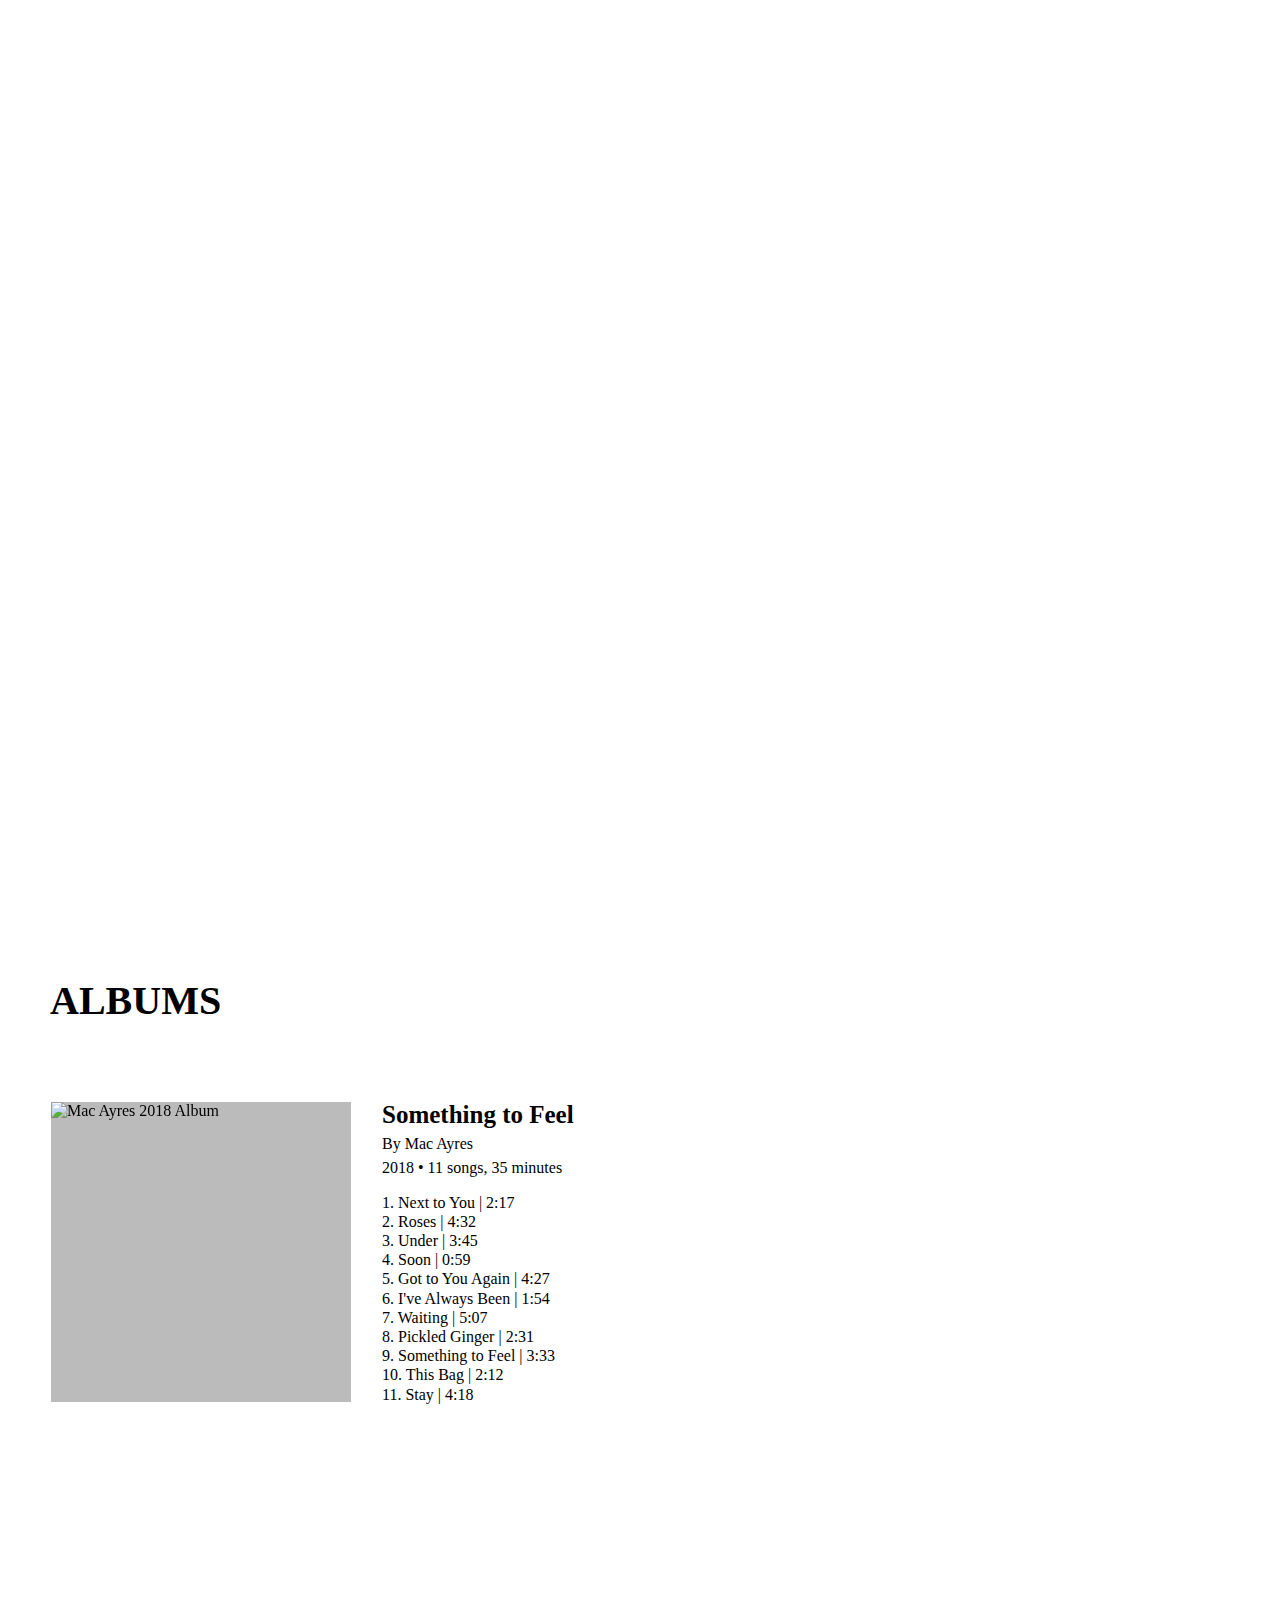
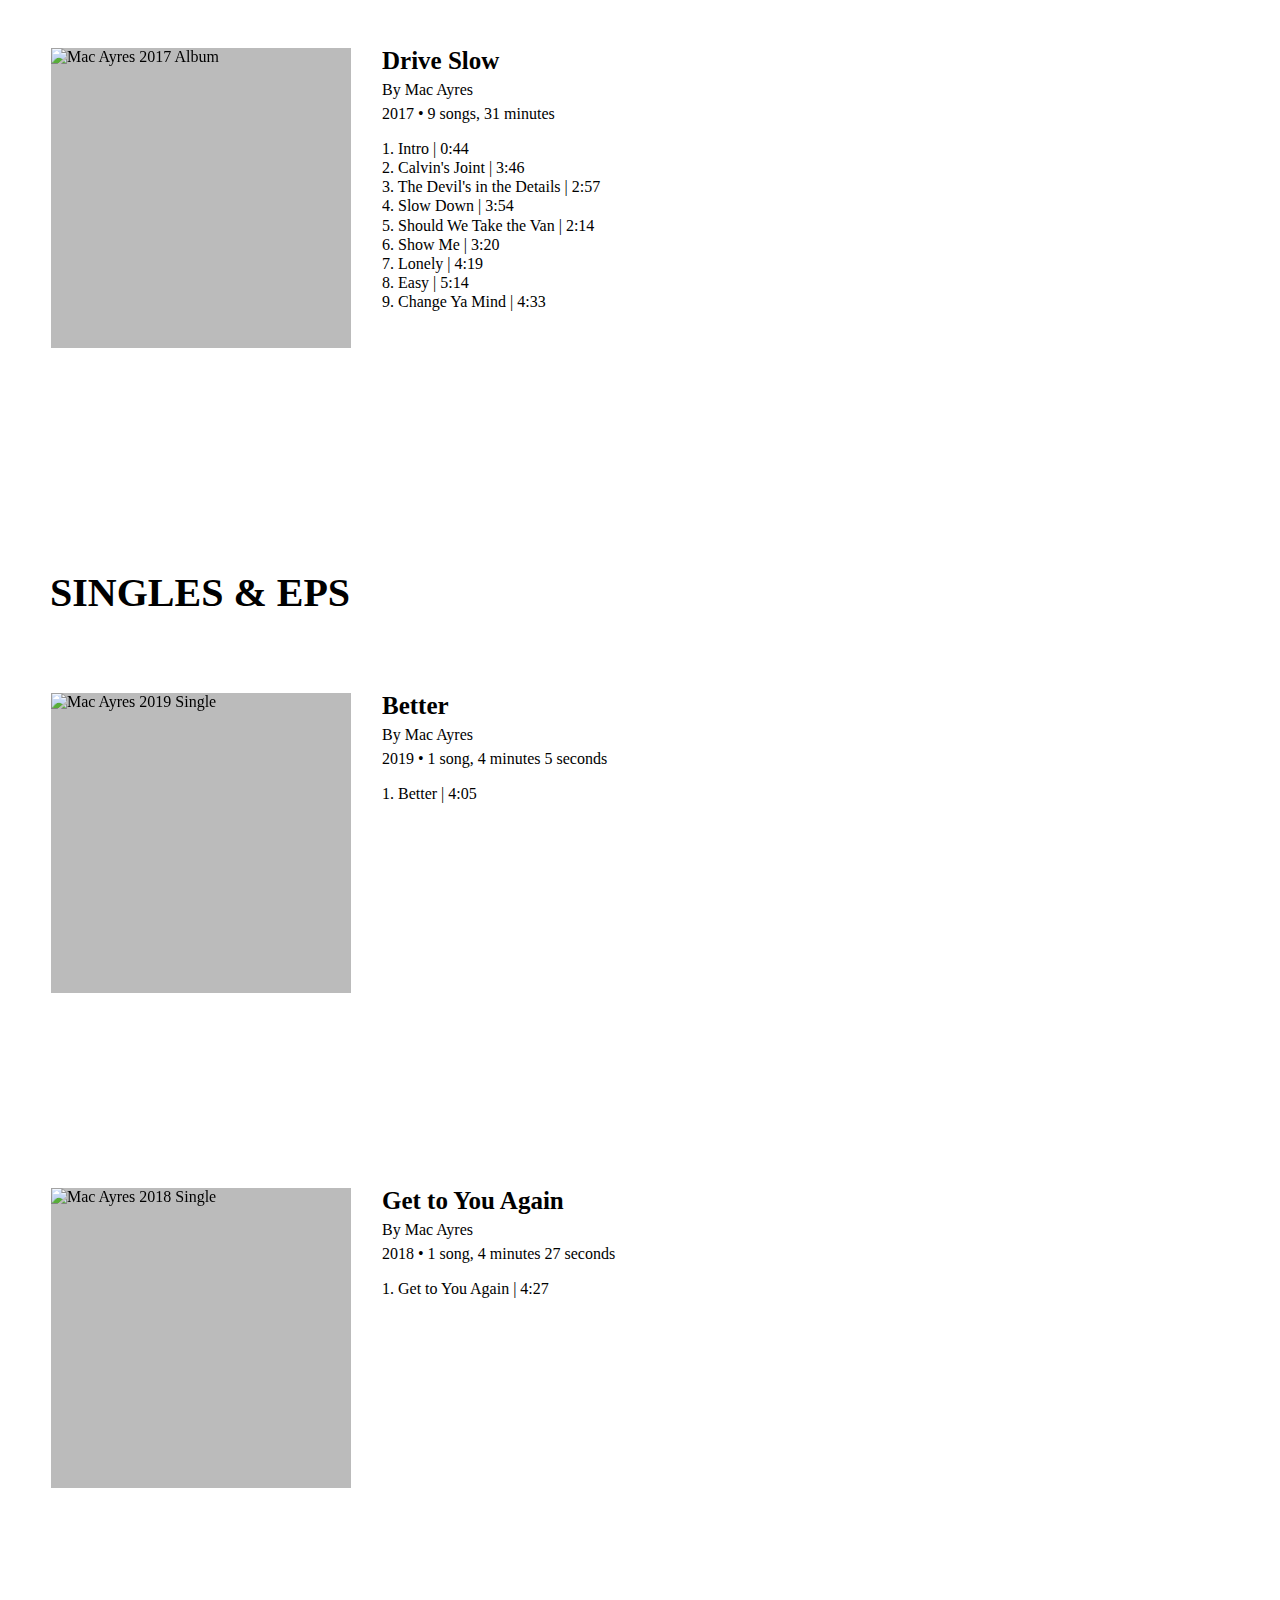
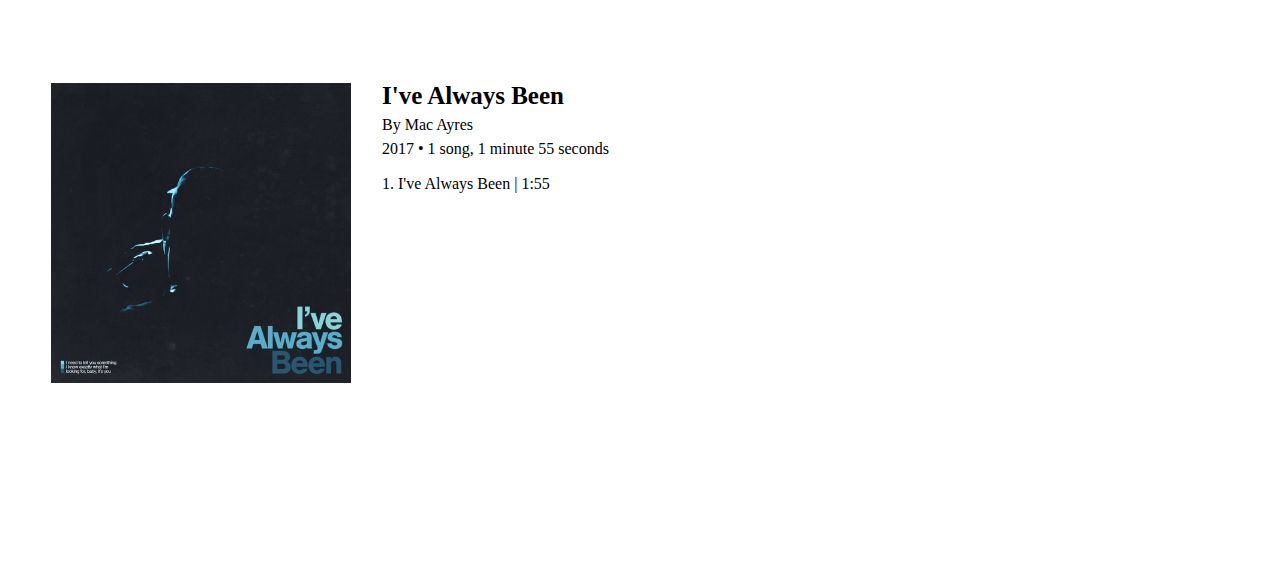
==== discography.html @ bb3f6b83 "replaced image and updated discography code" ====
<!DOCTYPE html>
<html>

<head>
<meta charset="utf-8">
<meta name="viewport" content="width=device-width, initial-scale=1.0">
<link rel="stylesheet" type="text/css" href="css/discographystyle.css">
<script src="js/discographyscript.js" async></script>
<title>Mac Ayres | Discography</title>
</head>

<body>
  <div class="nav-area">
    <input type="checkbox" class="hamburger-menu">
    <div class="nav-icon">
      <div></div>
    </div>
    <div class="main-menu">
      <div>
        <div>
          <ul>
            <li style="font-family:NexaLight;"><a href="index.html">HOME</a></li>
            <li style="font-family:NexaLight;"><a href="about.html">ABOUT</a></li>
            <li style="font-family:NexaLight;"><a href="media.html">MEDIA</a></li>
            <li style="font-family:NexaLight;"><a href="discography.html">DISCOGRAPHY</a></li>
            <li style="font-family:NexaLight;"><a href="merch.html">MERCHANDISE</a></li>
            <li style="font-family:NexaLight;"><a href="tourdates.html">TOUR DATES</a></li>
          </ul>
        </div>
      </div>
    </div>
  </div>

  <div class="fullscreen-image">
  <div class="image-overlay">
    <span class="left"><a href="index.html" style="font-family:NexaLight;">MAC AYRES</a></span>
    <span class="right"><a href="discography.html" style="font-family:NexaLight;">DISCOGRAPHY</a></span>
  </div>
  </div>
  <div class="discography-first-body">
    <h1 style="font-family:NexaLight;">ALBUMS</h1>
    <div class="flip-card" style="float:left">
      <div class="flip-card-inner">
        <div class="flip-card-front">
          <img src="css/Images/somethingtofeelep.jpeg" alt="Mac Ayres 2018 Album" style="width:300px;height:300px;">
        </div>
        <div class="flip-card-back">
          <iframe src="https://open.spotify.com/embed/album/02dq5KH5htRQNedTyplLu8" width="300" height="300" frameborder="0" allowtransparency="true" allow="encrypted-media"></iframe>
        </div>
      </div>
    </div>
    <div class="album-details">
      <h1 style="font-family:NexaRegular;">Something to Feel</h1>
      <p style="font-family:NexaLight;">By Mac Ayres</p>
      <p style="font-family:NexaLight;">2018 • 11 songs, 35 minutes</p>
      <ul>
        <li style="font-family:NexaLight;">1. Next to You | 2:17</li>
        <li style="font-family:NexaLight;">2. Roses | 4:32</li>
        <li style="font-family:NexaLight;">3. Under | 3:45</li>
        <li style="font-family:NexaLight;">4. Soon | 0:59</li>
        <li style="font-family:NexaLight;">5. Got to You Again | 4:27</li>
        <li style="font-family:NexaLight;">6. I've Always Been | 1:54</li>
        <li style="font-family:NexaLight;">7. Waiting | 5:07</li>
        <li style="font-family:NexaLight;">8. Pickled Ginger | 2:31</li>
        <li style="font-family:NexaLight;">9. Something to Feel | 3:33</li>
        <li style="font-family:NexaLight;">10. This Bag | 2:12</li>
        <li style="font-family:NexaLight;">11. Stay | 4:18</li>
      </ul>
    </div>
  </div>
  <div class="discography-second-body">
    <div class="flip-card" style="float:left">
      <div class="flip-card-inner">
        <div class="flip-card-front">
          <img src="css/Images/driveslowep.jpg" alt="Mac Ayres 2017 Album" style="width:300px;height:300px;">
        </div>
        <div class="flip-card-back">
          <iframe src="https://open.spotify.com/embed/album/0qQKOuHPlCPKaNgeOh3ytH" width="300" height="300" frameborder="0" allowtransparency="true" allow="encrypted-media"></iframe>
        </div>
      </div>
    </div>
    <div class="album-details">
      <h1 style="font-family:NexaRegular;">Drive Slow</h1>
      <p style="font-family:NexaLight;">By Mac Ayres</p>
      <p style="font-family:NexaLight;">2017 • 9 songs, 31 minutes</p>
      <ul>
        <li style="font-family:NexaLight;">1. Intro | 0:44</li>
        <li style="font-family:NexaLight;">2. Calvin's Joint | 3:46</li>
        <li style="font-family:NexaLight;">3. The Devil's in the Details | 2:57</li>
        <li style="font-family:NexaLight;">4. Slow Down | 3:54</li>
        <li style="font-family:NexaLight;">5. Should We Take the Van | 2:14</li>
        <li style="font-family:NexaLight;">6. Show Me | 3:20</li>
        <li style="font-family:NexaLight;">7. Lonely | 4:19</li>
        <li style="font-family:NexaLight;">8. Easy | 5:14</li>
        <li style="font-family:NexaLight;">9. Change Ya Mind | 4:33</li>
      </ul>
    </div>
  </div>
  <div class="second-heading">
    <h1 style="font-family:NexaLight;">SINGLES & EPS</h1>
  </div>
  <div class="discography-third-body">
    <div class="flip-card" style="float:left">
      <div class="flip-card-inner">
        <div class="flip-card-front">
          <img src="css/Images/betterep.jpg" alt="Mac Ayres 2019 Single" style="width:300px;height:300px;">
        </div>
        <div class="flip-card-back">
          <iframe src="https://open.spotify.com/embed/album/0sQXkVh025QKJxf0BRz08R" width="300" height="300" frameborder="0" allowtransparency="true" allow="encrypted-media"></iframe>
        </div>
      </div>
    </div>
    <div class="album-details">
      <h1 style="font-family:NexaRegular;">Better</h1>
      <p style="font-family:NexaLight;">By Mac Ayres</p>
      <p style="font-family:NexaLight;">2019 • 1 song, 4 minutes 5 seconds</p>
      <ul>
        <li style="font-family:NexaLight;">1. Better | 4:05</li>
      </ul>
    </div>
  </div>
  <div class="discography-fourth-body">
    <div class="flip-card" style="float:left">
      <div class="flip-card-inner">
        <div class="flip-card-front">
          <img src="css/Images/gettoyouagainep.jpg" alt="Mac Ayres 2018 Single" style="width:300px;height:300px;">
        </div>
        <div class="flip-card-back">
          <iframe src="https://open.spotify.com/embed/album/4MfcRxYTr9mGvAKNSt47E5" width="300" height="300" frameborder="0" allowtransparency="true" allow="encrypted-media"></iframe>
        </div>
      </div>
    </div>
    <div class="album-details">
      <h1 style="font-family:NexaRegular;">Get to You Again</h1>
      <p style="font-family:NexaLight;">By Mac Ayres</p>
      <p style="font-family:NexaLight;">2018 • 1 song, 4 minutes 27 seconds</p>
      <ul>
        <li style="font-family:NexaLight;">1. Get to You Again | 4:27</li>
      </ul>
    </div>
  </div>
  <div class="discography-fifth-body">
    <div class="flip-card" style="float:left">
      <div class="flip-card-inner">
        <div class="flip-card-front">
          <img src="css/Images/ivealwaysbeen.jpg" alt="Mac Ayres 2017 Single" style="width:300px;height:300px;">
        </div>
        <div class="flip-card-back">
          <iframe src="https://open.spotify.com/embed/album/1p0q7Jmjsqwkt8xXmE9OcV" width="300" height="300" frameborder="0" allowtransparency="true" allow="encrypted-media"></iframe>
        </div>
      </div>
    </div>
    <div class="album-details">
      <h1 style="font-family:NexaRegular;">I've Always Been</h1>
      <p style="font-family:NexaLight;">By Mac Ayres</p>
      <p style="font-family:NexaLight;">2017 • 1 song, 1 minute 55 seconds</p>
      <ul>
        <li style="font-family:NexaLight;">1. I've Always Been | 1:55</li>
      </ul>
    </div>
  </div>


</body>



</html>
---- css/discographystyle.css ----
html, body {
  margin: 0;
  padding: 0;
  height: 100%;
}
@font-face {
  font-family: NexaRegular;
  src: url("Fonts/Nexa Regular.otf")
}
@font-face {
  font-family: NexaLight;
  src: url("Fonts/Nexa Light.otf")
}
.fullscreen-image {
  display: table;
  height: 100vh;
  width: 100%;
  margin: auto;
  background: url("Images/macayres2.jpg") no-repeat 50% 50%;
  background-size: cover;
}
.image-overlay a {
  font-size: 40px;
  color: white;
  text-decoration: none;
}
.image-overlay {
  padding: 50px;
}
.left {
  float: left;
}
.right {
  float: right;
}
.discography-first-body {
  width: 100%;
  height: 80vh;
}
.discography-first-body h1 {
  padding: 50px;
  font-size: 40px;
}
.flip-card {
  background-color: transparent;
  width: 300px;
  height: 300px;
  border: 1px solid white;
  perspective: 1000px;
  padding-left: 50px;
  padding-right: 30px;
  padding-bottom: 50px;
}
.flip-card-inner {
  position: relative;
  width: 100%;
  height: 100%;
  transition: transform 0.8s;
  transform-style: preserve-3d;
}
.flip-card:hover .flip-card-inner {
  transform: rotateY(180deg);
}
.flip-card-front, .flip-card-back {
  position: absolute;
  width: 100%;
  height: 100%;
  backface-visibility: hidden;
}
.flip-card-front {
  background-color: #bbb;
  color: black;
}
.flip-card-back {
  transform: rotateY(180deg);
}
.album-details h1 {
  font-size: 25px;
  padding: 0px;
  margin: 0px;
}
.album-details p {
  margin: 6px;
}
.album-details ul {
  list-style: none;
  line-height: 1.2em;
}
.discography-second-body {
  width: 100%;
  height: 55vh;
}
.second-heading h1 {
  padding-left: 50px;
  padding-bottom: 50px;
  font-size: 40px;
}
.discography-third-body {
  width: 100%;
  height: 55vh;
}
.discography-fourth-body {
  width: 100%;
  height: 55vh;
}
.discography-fifth-body {
  width: 100%;
  height: 55vh;
}

.nav-area * {
  box-sizing:border-box;
}
.nav-area {
  position: absolute;
  top:0;
  right:0;
  z-index:1;
}

.nav-area .hamburger-menu {
  position:absolute;
  top: 45px;
  right: 48vw;
  z-index:  2;
  cursor: pointer;
  width: 50px;
  height: 50px;
  opacity: 0;

}
.nav-area .nav-icon {
  position: absolute;
  top: 45px;
  right: 48vw;
  z-index:1;
  width: 50px;
  height: 50px;
  padding: 15px;
  background: rgba(255,255,255,0.6);
  display: flex;
  align-items:center;
  justify-content: center;
}
.nav-area .nav-icon > div {
  display: flex;
  align-items: center;
  justify-content: center;
  transition: 0.4s ease;
  position: relative;
  width: 100%;
  height: 2px;
  background-color: #fff;
}
.nav-area .nav-icon > div:before, .nav-area .nav-icon > div:after {
  content: '';
  position: absolute;
  z-index: 1;
  top: -8px;
  width: 100%;
  height: 2px;
  background: inherit;
}
.nav-area .nav-icon > div:after {
  top: 8px;
}
.nav-area .hamburger-menu:checked + .nav-icon > div {
  transform: rotate(135deg);
}
.nav-area .hamburger-menu:checked + .nav-icon > div:before,
.nav-area .hamburger-menu:checked + .nav-icon > div:after {
  top: 0;
  transform: rotate(90deg);
}
.nav-area .hamburger-menu:checked:hover + .nav-icon > div {
  transform: rotate(225deg);
}
.nav-area .hamburger-menu:checked ~ .main-menu {
  visibility: visible;
}
.nav-area .hamburger-menu:checked ~ .main-menu > div {
  transform: scale(1);
  transition-duration: 0.8s;
}
.nav-area .hamburger-menu:checked ~ .main-menu > div > div {
  opacity: 1;
  transition: opacity 0.5s ease;
}
.nav-area .main-menu {
  display: flex;
  align-items: center;
  justify-content: center;
  position: fixed;
  top: 0;
  right: 0;
  width: 100%;
  height: 100%;
  visibility: hidden;
  overflow: hidden;
}
.nav-area .main-menu > div {
  display: flex;
  flex: none;
  align-items: center;
  justify-content: center;
  transform: scale(0);
  transition: 0.5s ease;
  background: rgba(0,0,0,0.9);
  border-radius: 50%;
  width: 200vw;
  height: 200vh;
}
.nav-area .main-menu > div > div {
  text-align: center;
  max-width: 90vw;
  max-height: 100vh;
  opacity: 0;
  transition: opacity 0.5s ease;
}
.nav-area .main-menu > div > div > ul > li {
  list-style: none;
  color: #fff;
  font-size: 30px;
  padding: 15px;
}
.nav-area .main-menu > div > div > ul > li > a{
  color: inherit;
  text-decoration: none;
  transition: color 0.5s ease;
}
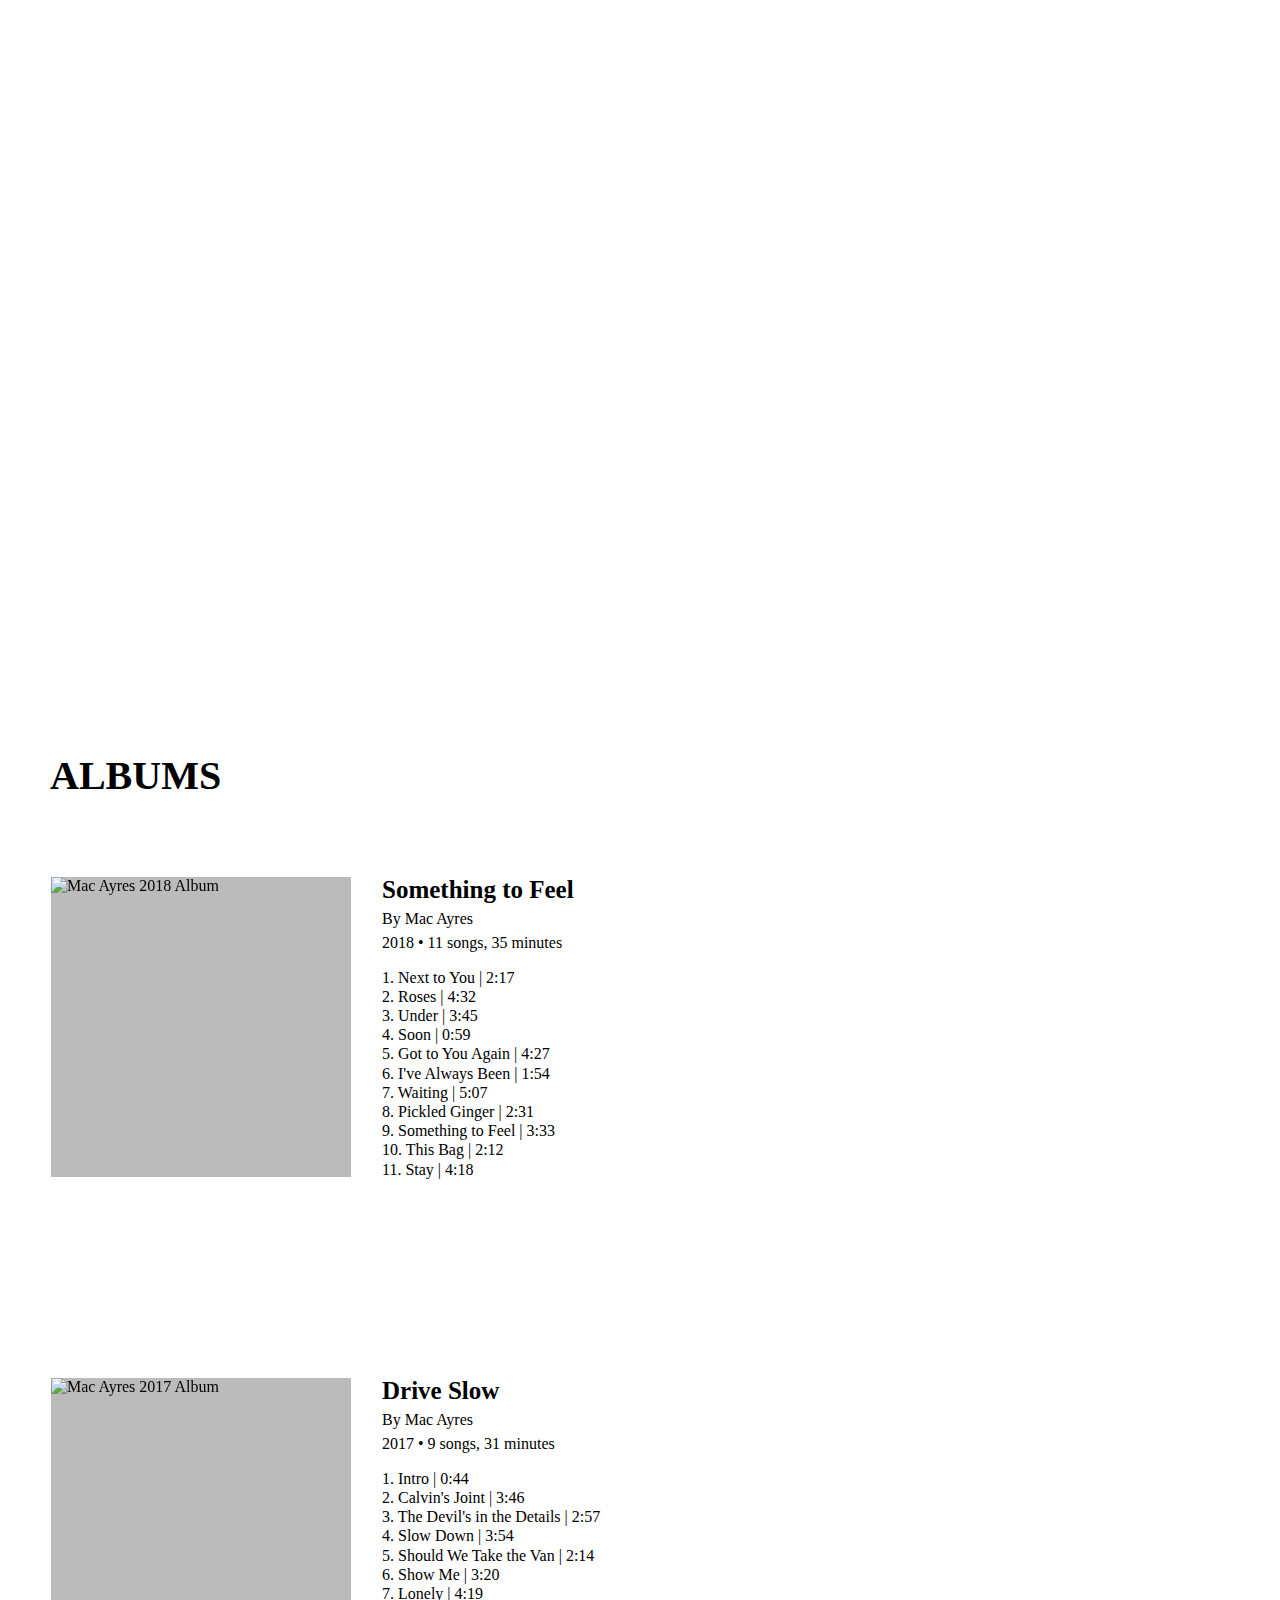
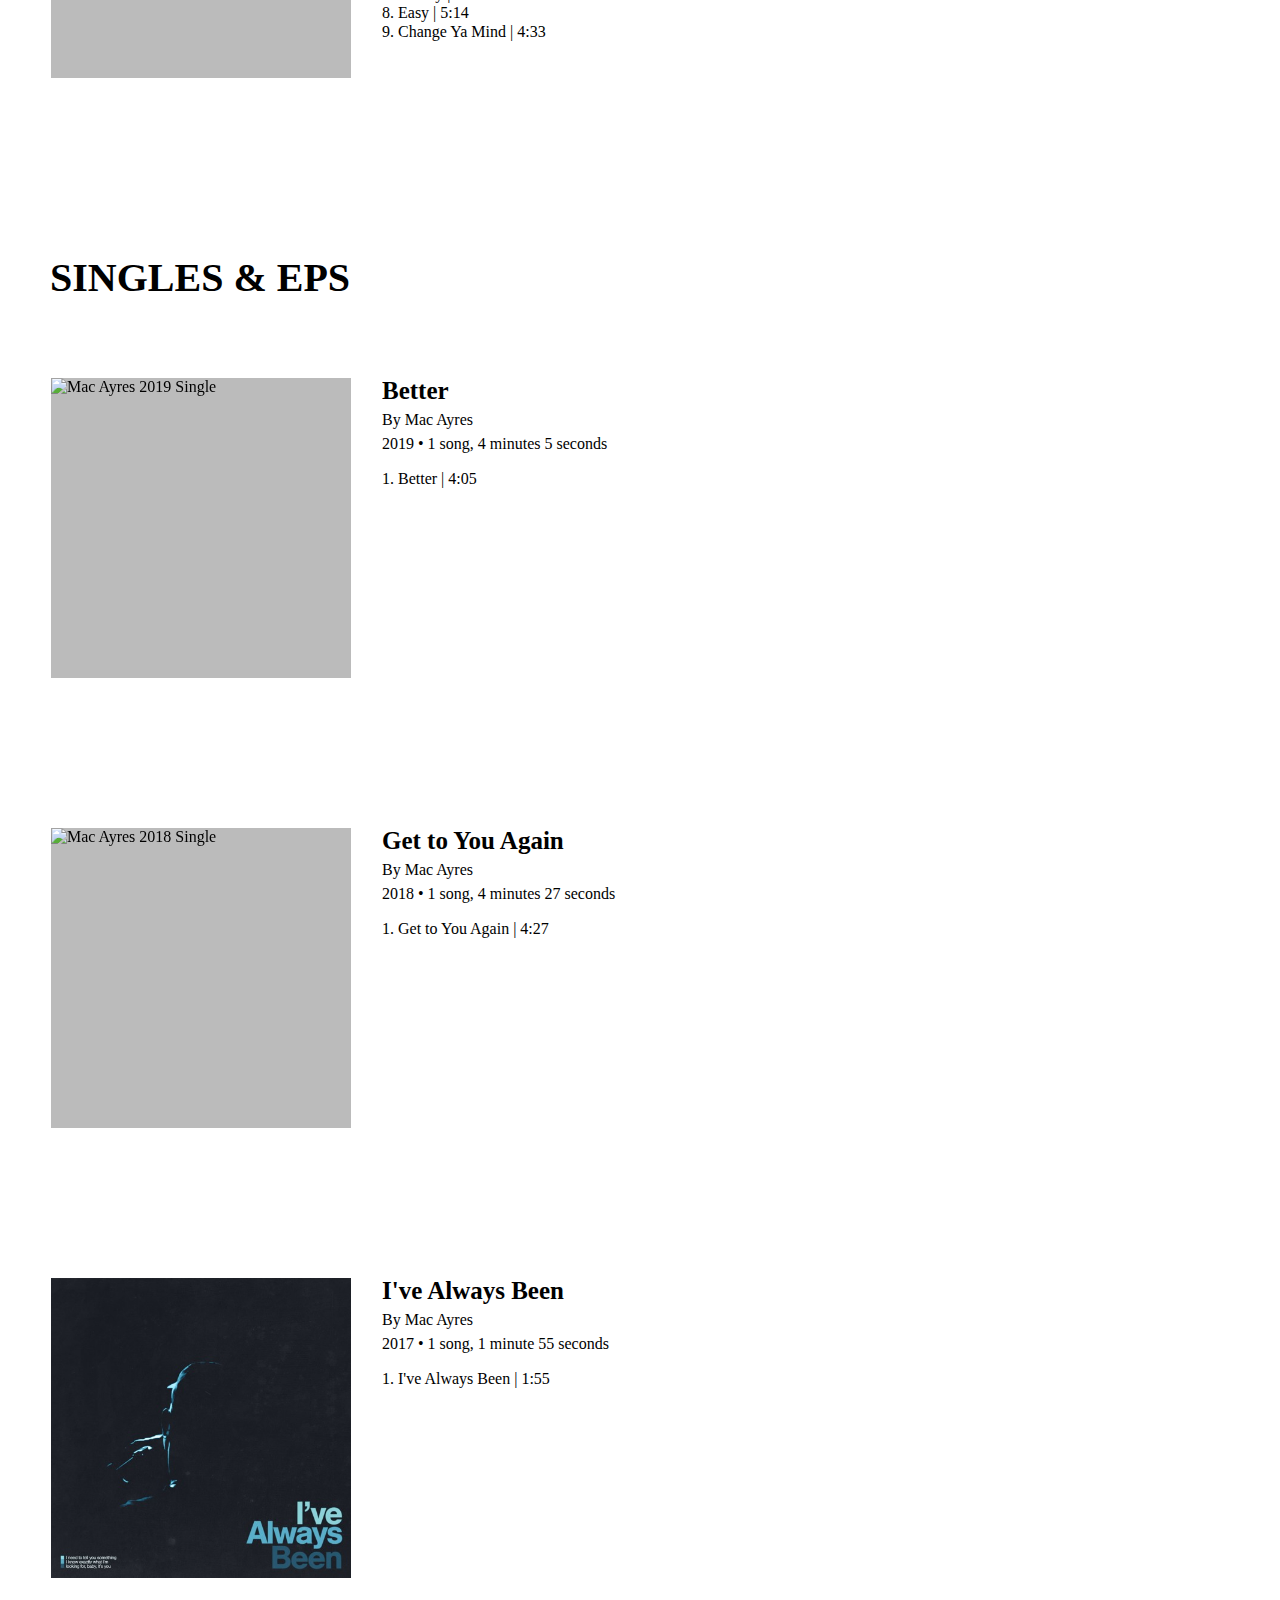
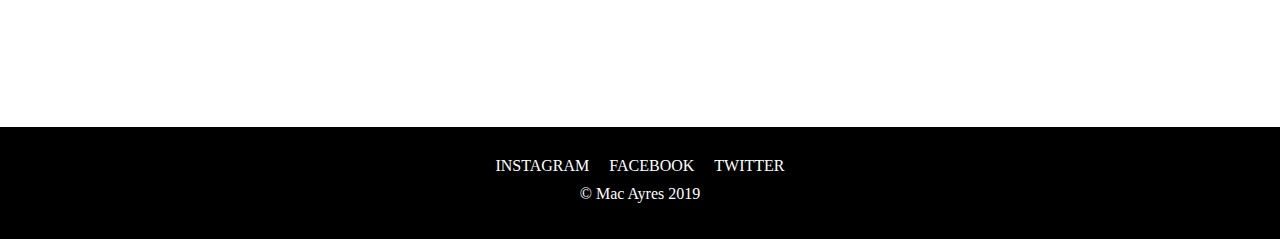
==== commit ffc1216f: "added footer and some container layouts" ====
--- a/discography.html
+++ b/discography.html
@@ -37,6 +37,7 @@
     <span class="right"><a href="discography.html" style="font-family:NexaLight;">DISCOGRAPHY</a></span>
   </div>
   </div>
+
   <div class="discography-first-body">
     <h1 style="font-family:NexaLight;">ALBUMS</h1>
     <div class="flip-card" style="float:left">
@@ -161,6 +162,18 @@
   </div>
 
 
+  <div class="footer">
+    <div class="footer-content">
+      <a href="https://www.instagram.com/mmacayres/?hl=en" style="font-family:NexaLight; float:left;">INSTAGRAM</a>
+      <a href="https://www.facebook.com/mmacayres/" style="font-family:NexaLight; float:left;">FACEBOOK</a>
+      <a href="https://twitter.com/mmacayres?lang=en" style="font-family:NexaLight; float:left;">TWITTER</a>
+      <div class="copyright">
+        <p style="font-family:NexaLight;">© Mac Ayres 2019</p>
+      </div>
+    </div>
+  </div>
+
+
 </body>
 
 
--- a/css/discographystyle.css
+++ b/css/discographystyle.css
@@ -13,7 +13,7 @@
 }
 .fullscreen-image {
   display: table;
-  height: 100vh;
+  height: 75vh;
   width: 100%;
   margin: auto;
   background: url("Images/macayres2.jpg") no-repeat 50% 50%;
@@ -35,7 +35,7 @@
 }
 .discography-first-body {
   width: 100%;
-  height: 80vh;
+  height: 75vh;
 }
 .discography-first-body h1 {
   padding: 50px;
@@ -88,7 +88,7 @@
 }
 .discography-second-body {
   width: 100%;
-  height: 55vh;
+  height: 50vh;
 }
 .second-heading h1 {
   padding-left: 50px;
@@ -97,15 +97,15 @@
 }
 .discography-third-body {
   width: 100%;
-  height: 55vh;
+  height: 50vh;
 }
 .discography-fourth-body {
   width: 100%;
-  height: 55vh;
+  height: 50vh;
 }
 .discography-fifth-body {
   width: 100%;
-  height: 55vh;
+  height: 50vh;
 }
 
 .nav-area * {
@@ -228,3 +228,22 @@
   text-decoration: none;
   transition: color 0.5s ease;
 }
+.footer {
+  position: relative;
+  left: 0;
+  bottom: 0;
+  width: 100%;
+  background-color: black;
+  color: white;
+  text-align: center;
+  display: flex;
+  justify-content: center;
+}
+.footer-content {
+  padding: 20px;
+}
+.footer-content a {
+  padding: 10px;
+  color: white;
+  text-decoration: none;
+}
